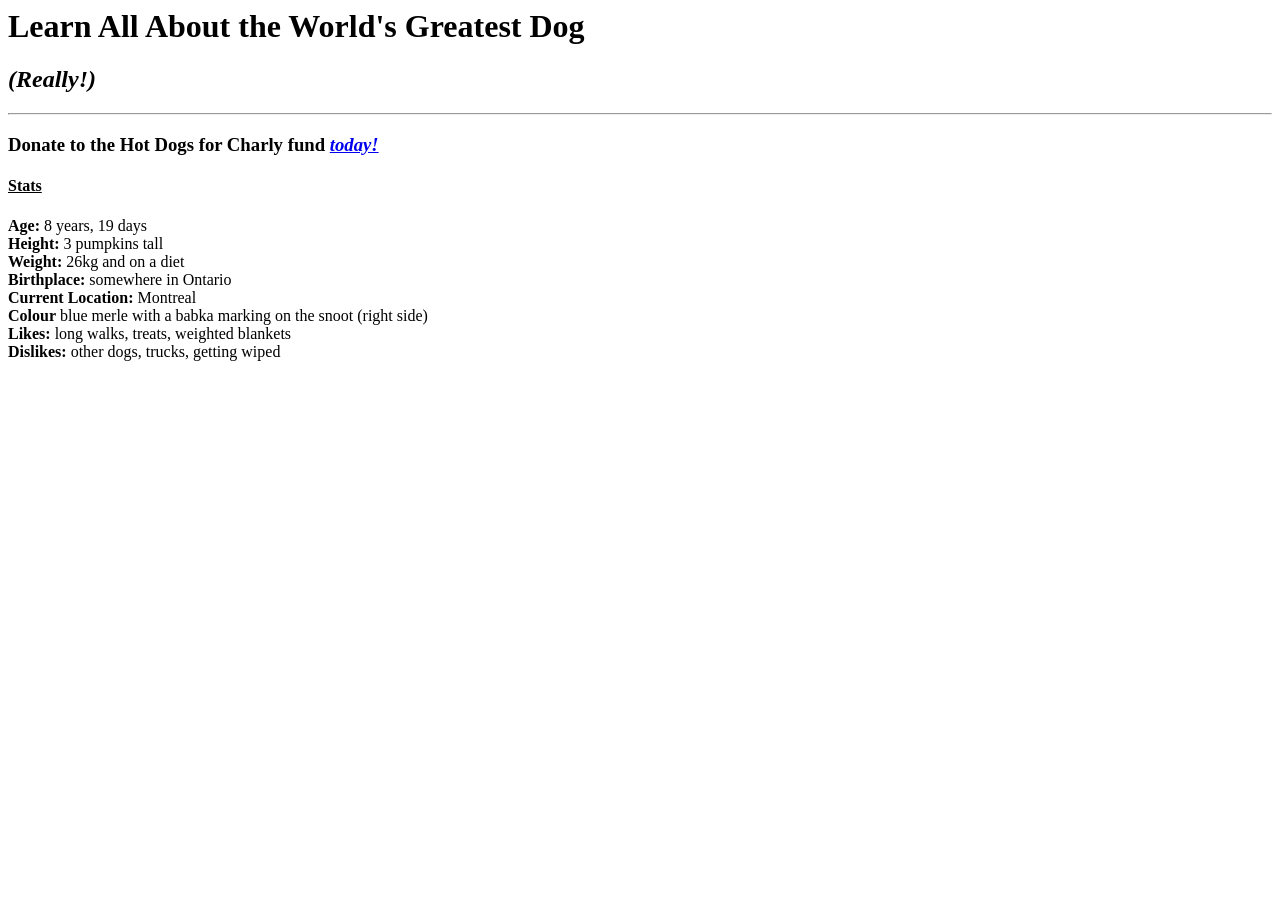
==== about.html @ a4fe4730 "about page" ====
<html>
<head>
    <title>About</title>

</head>

<body>
<header><h1>Learn All About the World's Greatest Dog</h1></header>

<h2><i>(Really!)</i></h2>
<hr>
<h3>Donate to the Hot Dogs for Charly fund <a href="https://search.brave.com/images?q=hot+dogs&source=web" target="_blank" title="hot dogs for chacky"><i>today!</a></i></h3>
<p>
<h4><u><b>Stats</b></u></h4>
<b>Age:</b> 8 years, 19 days<br>
<b>Height:</b> 3 pumpkins tall<br>
<b>Weight:</b> 26kg and on a diet<br>
<b>Birthplace:</b> somewhere in Ontario<br>
<b>Current Location:</b> Montreal<br>
<b>Colour</b> blue merle with a babka marking on the snoot (right side)<br>
<b>Likes:</b> long walks, treats, weighted blankets<br>
<b>Dislikes:</b> other dogs, trucks, getting wiped
</p>
</body>
</html>
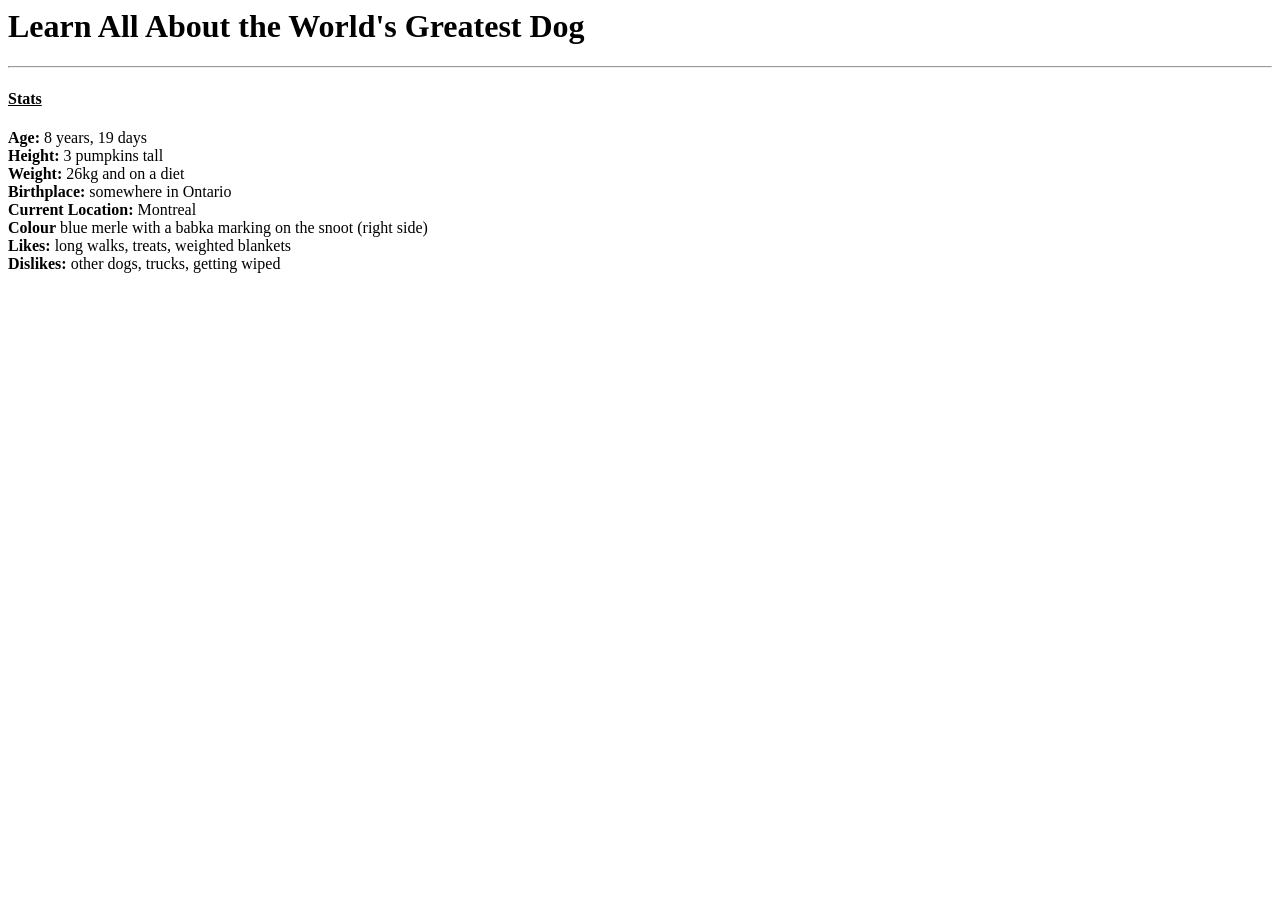
==== commit 6c811c04: "updates" ====
--- a/about.html
+++ b/about.html
@@ -6,10 +6,7 @@
 
 <body>
 <header><h1>Learn All About the World's Greatest Dog</h1></header>
-
-<h2><i>(Really!)</i></h2>
 <hr>
-<h3>Donate to the Hot Dogs for Charly fund <a href="https://search.brave.com/images?q=hot+dogs&source=web" target="_blank" title="hot dogs for chacky"><i>today!</a></i></h3>
 <p>
 <h4><u><b>Stats</b></u></h4>
 <b>Age:</b> 8 years, 19 days<br>
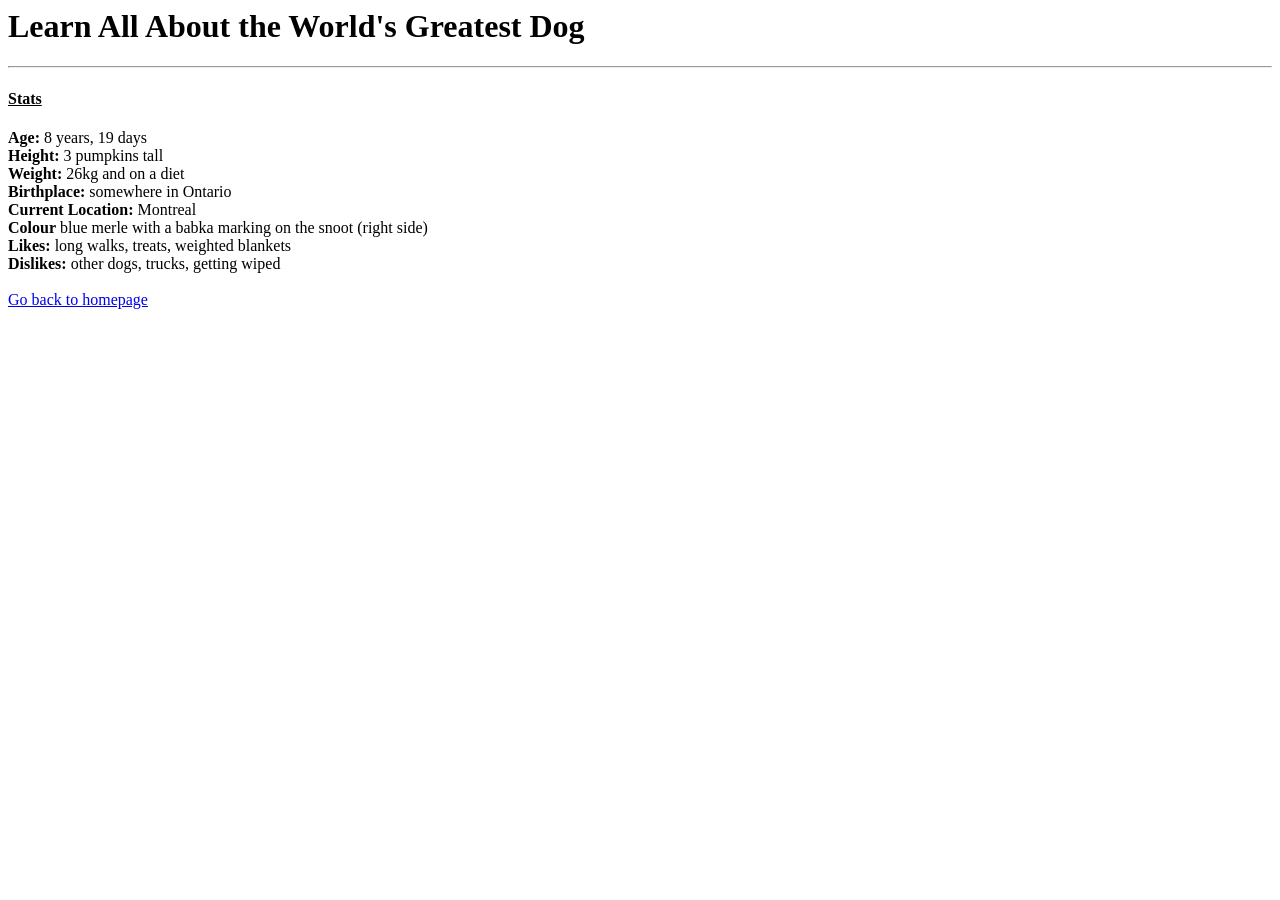
==== commit 8f9c62d5: "updatess" ====
--- a/about.html
+++ b/about.html
@@ -16,7 +16,8 @@
 <b>Current Location:</b> Montreal<br>
 <b>Colour</b> blue merle with a babka marking on the snoot (right side)<br>
 <b>Likes:</b> long walks, treats, weighted blankets<br>
-<b>Dislikes:</b> other dogs, trucks, getting wiped
+<b>Dislikes:</b> other dogs, trucks, getting wiped<br><br>
+<a href="index.html" title="Return to Index">Go back to homepage</a>
 </p>
 </body>
 </html>
